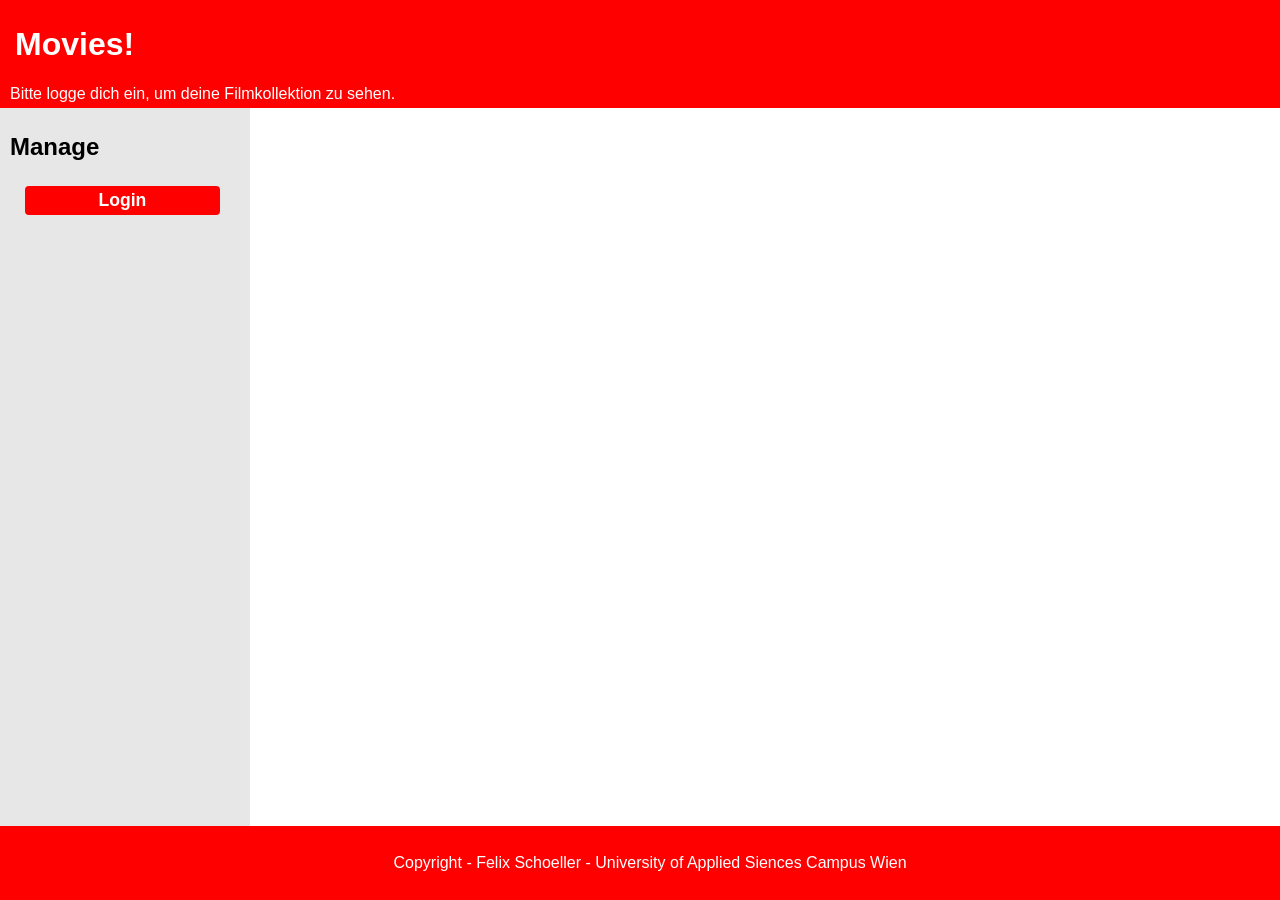
==== server/files/index.html @ 5055e7d2 "feat: task 1" ====
<!DOCTYPE html>
<html lang="en">
  <head>
    <meta charset="UTF-8" />
    <meta name="viewport" content="width=device-width, initial-scale=1.0" />
    <title>Movies!</title>
    <link rel="stylesheet" href="index.css" />
    <script type="module" src="index.js"></script>
  </head>

  <body>
    <header>
      <h1>Movies!</h1>
      <div id="userGreeting" class="user-greeting"></div>
    </header>
    <nav>
      <h2>Genres</h2>
      <ul id="filter"></ul>
      <h2>Manage</h2>
      <ul>
        <li>
          <button id="addMoviesBtn">Add movies</button>
        </li>
        <li>
          <button id="authBtn">Login</button>
        </li>
      </ul>
    </nav>
    <main></main>
    <footer>
      <p>Copyright - Felix Schoeller - University of Applied Siences Campus Wien</p>
    </footer>

    <!-- Login Dialog -->
    <dialog id="loginDialog">
      <form id="loginForm">
        <label for="username">Username:</label>
        <input type="text" id="username" name="username" required>
        <label for="password">Password:</label>
        <input type="password" id="password" name="password" required>
        <button type="submit">Login</button>
        <button type="button" id="cancelLogin">Cancel</button>
      </form>
    </dialog>

    <!-- Task 2.1: Add a search dialog markup. Make sure the ids of the elements 
     match the ones used in index.js. Your dialog needs a form and submit and cancel
     buttons. -->
    
  </body>
</html>
---- server/files/index.css ----
@import url(layout.css);

article{
  display: flex;
  margin: 10px;
  background-color: rgb(231, 231, 231);
  max-height: 24vw;
}

article > div{
  padding: 0 10px 0 20px;
  max-width: 100%;
  flex-grow: 1;
  overflow: auto;
}

.article-header{
  margin: 10px 0;
}

.article-header *{
  margin: 2px;
}

.title-container :first-child {
  flex-grow: 1;
}

.title-container {
  display: flex;
  margin: 0;
}

article > div *{
  font-size: 1rem;
}

article div h2{
  font-size: 1.5rem;
}

img {
  max-height: 24vw;
  border-right: 5px solid red;
}

.genre-tag{
  margin-right: 5px;
  background-color: red;
  padding: 8px;
  color: white;
  border-radius: 100px;
  font-size: 0.8rem;
}

nav ul{
  list-style: none;
  padding: 0 20px 0 5px;
  margin: 0;
}

nav button{
  width:95%;
  margin: 5px 10px;
}
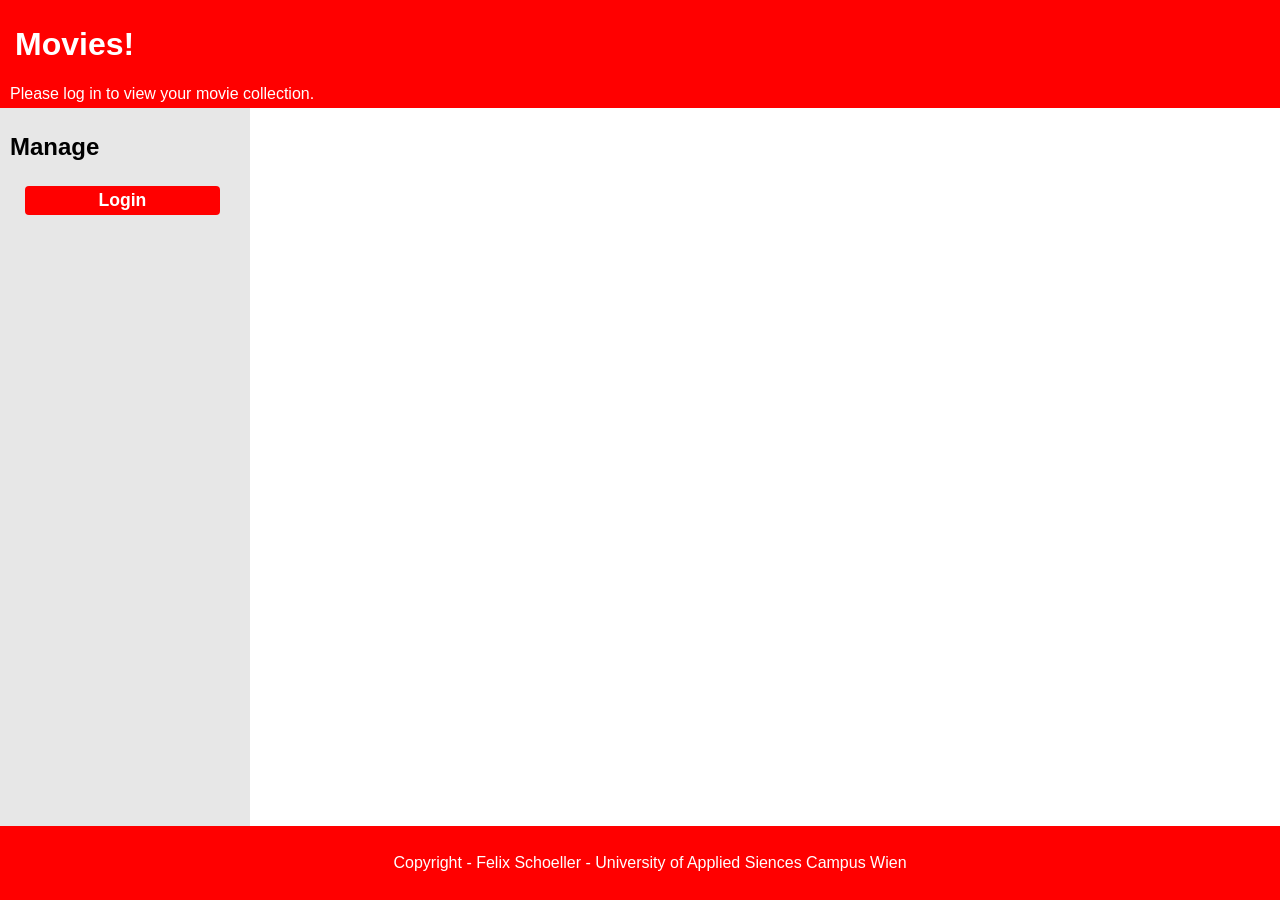
==== commit 60c9292e: "feat: task 2" ====
--- a/server/files/index.html
+++ b/server/files/index.html
@@ -43,9 +43,15 @@
       </form>
     </dialog>
 
-    <!-- Task 2.1: Add a search dialog markup. Make sure the ids of the elements 
-     match the ones used in index.js. Your dialog needs a form and submit and cancel
-     buttons. -->
-    
+    <!-- Search Dialog -->
+    <dialog id="searchDialog">
+      <form id="searchForm">
+        <label for="query">Search:</label>
+        <input type="text" id="query" name="query" required>
+        <button type="submit">Search</button>
+        <button type="button" id="cancelSearch">Cancel</button>
+      </form>
+      <div id="searchResults"></div>
+    </dialog>
   </body>
 </html>
--- a/server/files/index.css
+++ b/server/files/index.css
@@ -62,4 +62,10 @@
 nav button{
   width:95%;
   margin: 5px 10px;
+}
+
+.add-button {
+  padding: 4px 8px;
+  font-size: 12px;
+  margin-left: 2px;
 }
